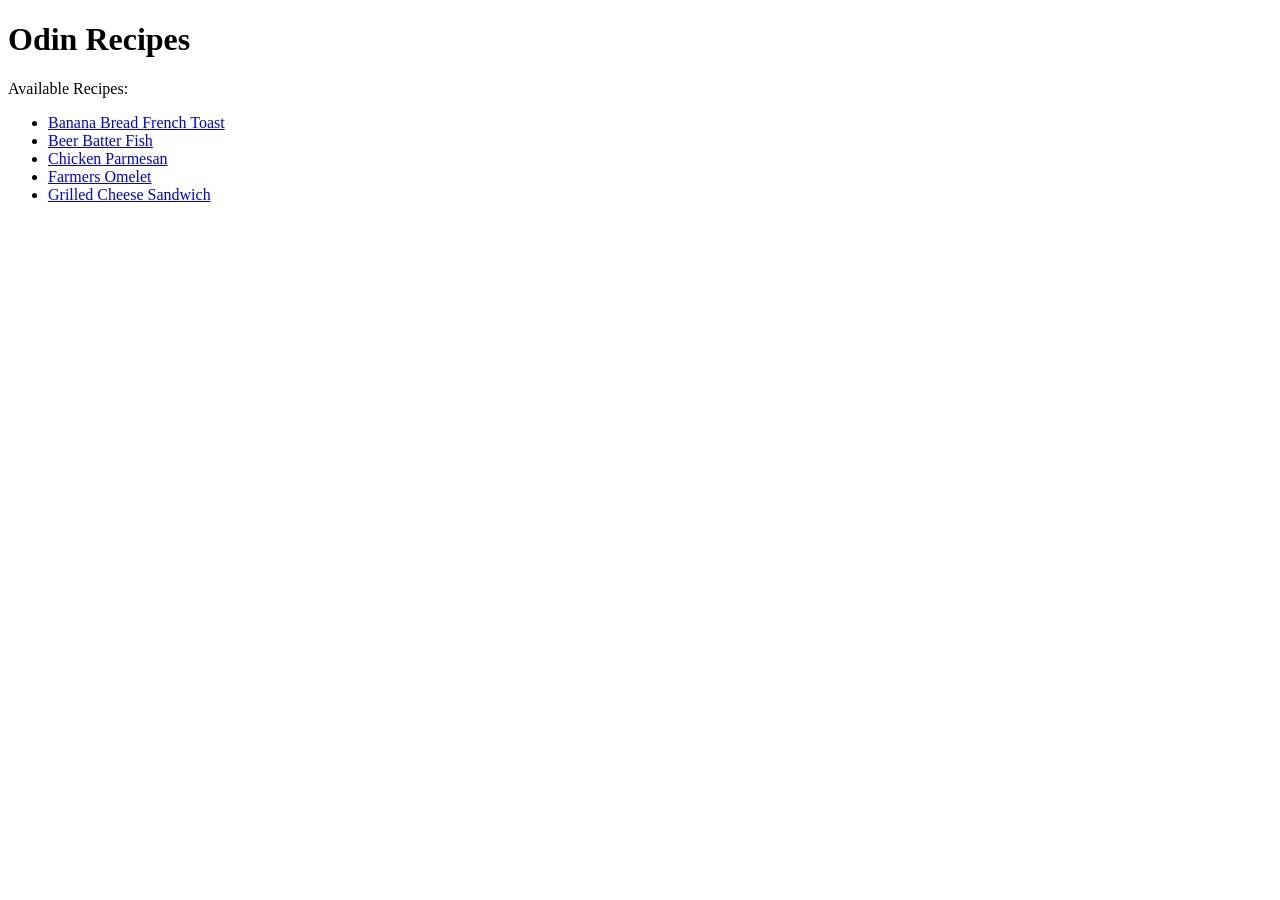
==== index.html @ daf16662 "Setup boilerplate for each recipe and homepage" ====
<!DOCTYPE html>
<html lang="en">
<head>
    <meta charset="UTF-8">
    <meta name="viewport" content="width=device-width, initial-scale=1.0">
    <title>Odin Recipes</title>
</head>
<body>
    <h1>Odin Recipes</h1>
    <p>Available Recipes:</p>
    <ul>
        <li><a href="./recipes/banana-bread-french-toast.html">Banana Bread French Toast</a></li>
        <li><a href="./recipes/beer-batter-fish.html">Beer Batter Fish</a></li>
        <li><a href="./recipes/chicken-parmesan.html">Chicken Parmesan</a></li>
        <li><a href="./recipes/farmers-omelet.html">Farmers Omelet</a></li>
        <li><a href="./recipes/grilled-cheese-sandwich.html">Grilled Cheese Sandwich</a></li>
    </ul>
</body>
</html>
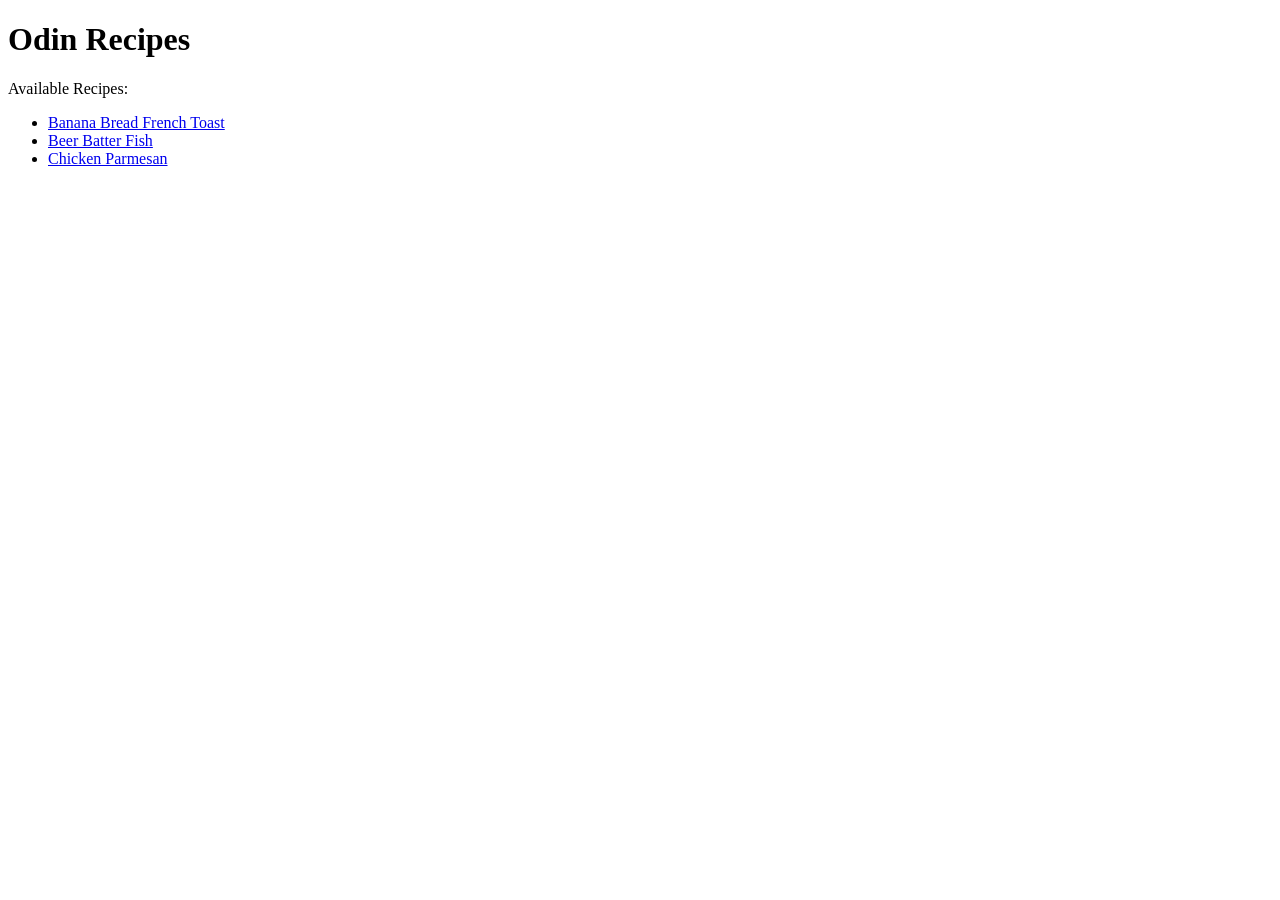
==== commit d7082d56: "Remove extra recipies from homepage" ====
--- a/index.html
+++ b/index.html
@@ -12,8 +12,6 @@
         <li><a href="./recipes/banana-bread-french-toast.html">Banana Bread French Toast</a></li>
         <li><a href="./recipes/beer-batter-fish.html">Beer Batter Fish</a></li>
         <li><a href="./recipes/chicken-parmesan.html">Chicken Parmesan</a></li>
-        <li><a href="./recipes/farmers-omelet.html">Farmers Omelet</a></li>
-        <li><a href="./recipes/grilled-cheese-sandwich.html">Grilled Cheese Sandwich</a></li>
     </ul>
 </body>
 </html>
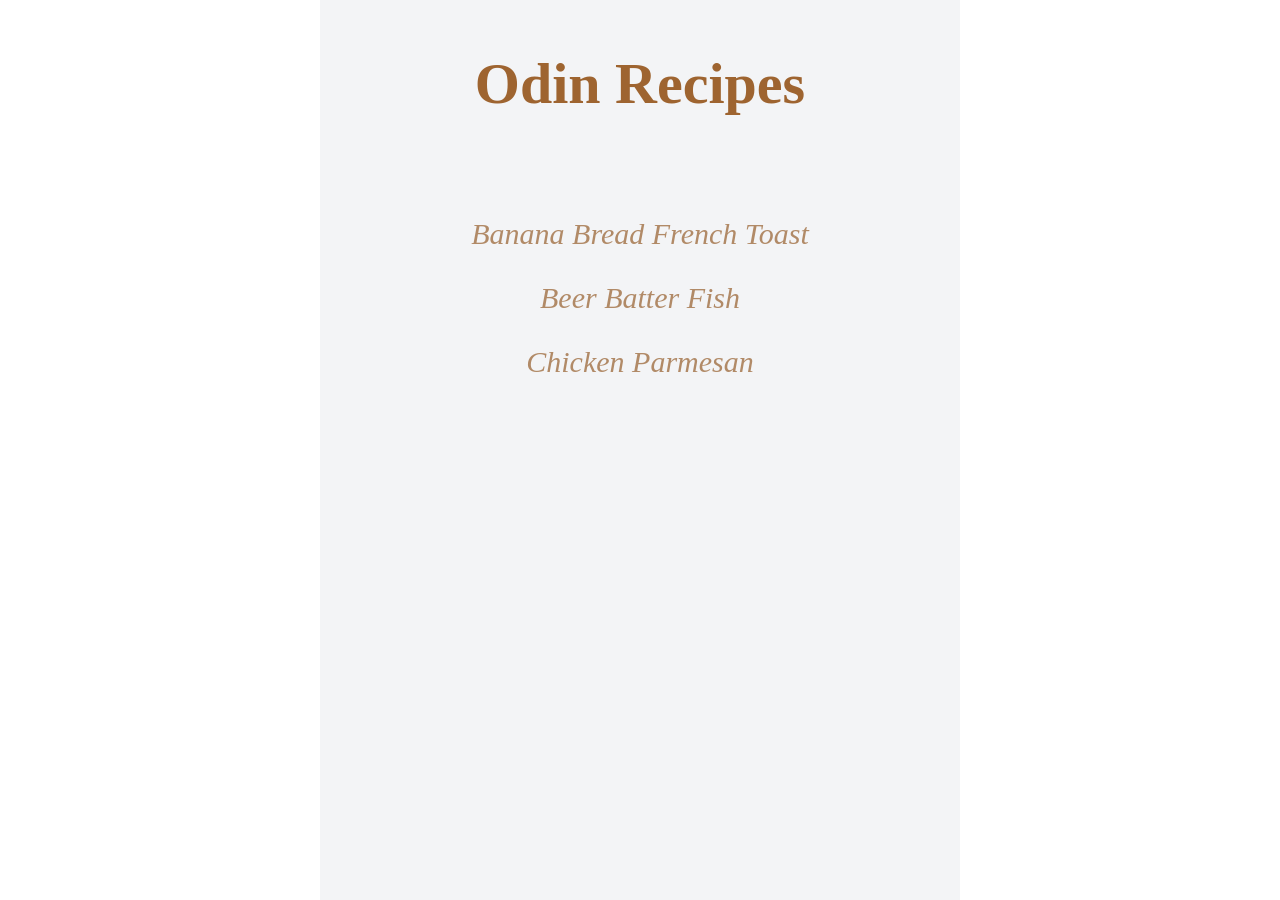
==== commit dc0ecffd: "Style homepage with basic css" ====
--- a/index.html
+++ b/index.html
@@ -3,15 +3,17 @@
 <head>
     <meta charset="UTF-8">
     <meta name="viewport" content="width=device-width, initial-scale=1.0">
+    <link rel="stylesheet" href="./styles.css" />
     <title>Odin Recipes</title>
 </head>
 <body>
-    <h1>Odin Recipes</h1>
-    <p>Available Recipes:</p>
-    <ul>
-        <li><a href="./recipes/banana-bread-french-toast.html">Banana Bread French Toast</a></li>
-        <li><a href="./recipes/beer-batter-fish.html">Beer Batter Fish</a></li>
-        <li><a href="./recipes/chicken-parmesan.html">Chicken Parmesan</a></li>
-    </ul>
+    <div class="container">
+        <h1 class="title">Odin Recipes</h1>
+        <ul class="recipe-list">
+            <li class="recipe"><a href="./recipes/banana-bread-french-toast.html">Banana Bread French Toast</a></li>
+            <li class="recipe"><a href="./recipes/beer-batter-fish.html">Beer Batter Fish</a></li>
+            <li class="recipe"><a href="./recipes/chicken-parmesan.html">Chicken Parmesan</a></li>
+        </ul>
+    </div>
 </body>
 </html>
--- a/styles.css
+++ b/styles.css
@@ -0,0 +1,47 @@
+html {
+    box-sizing: border-box;
+    margin: 0;
+    padding: 0;
+}
+
+*,
+*::before,
+*::after {
+    box-sizing: inherit;
+    margin: inherit;
+    padding: inherit;
+}
+
+.container {
+    background-color: #f3f4f6;
+    width: 50%;
+    margin: 0 auto;
+    height: 100vh;
+    text-align: center;
+}
+
+.recipe {
+    list-style: none;
+    font-size: 30px;
+    font-style: italic;
+    margin-top: 30px;
+}
+
+.recipe-list {
+    margin-top: 100px;
+}
+
+.recipe a:hover {
+    border-bottom: #b18a67 2px solid;
+}
+
+.recipe a {
+    text-decoration: none;
+    color: #b18a67;
+}
+
+.title {
+    font-size: 58px;
+    color: #9e6430;
+    padding-top: 50px;
+}
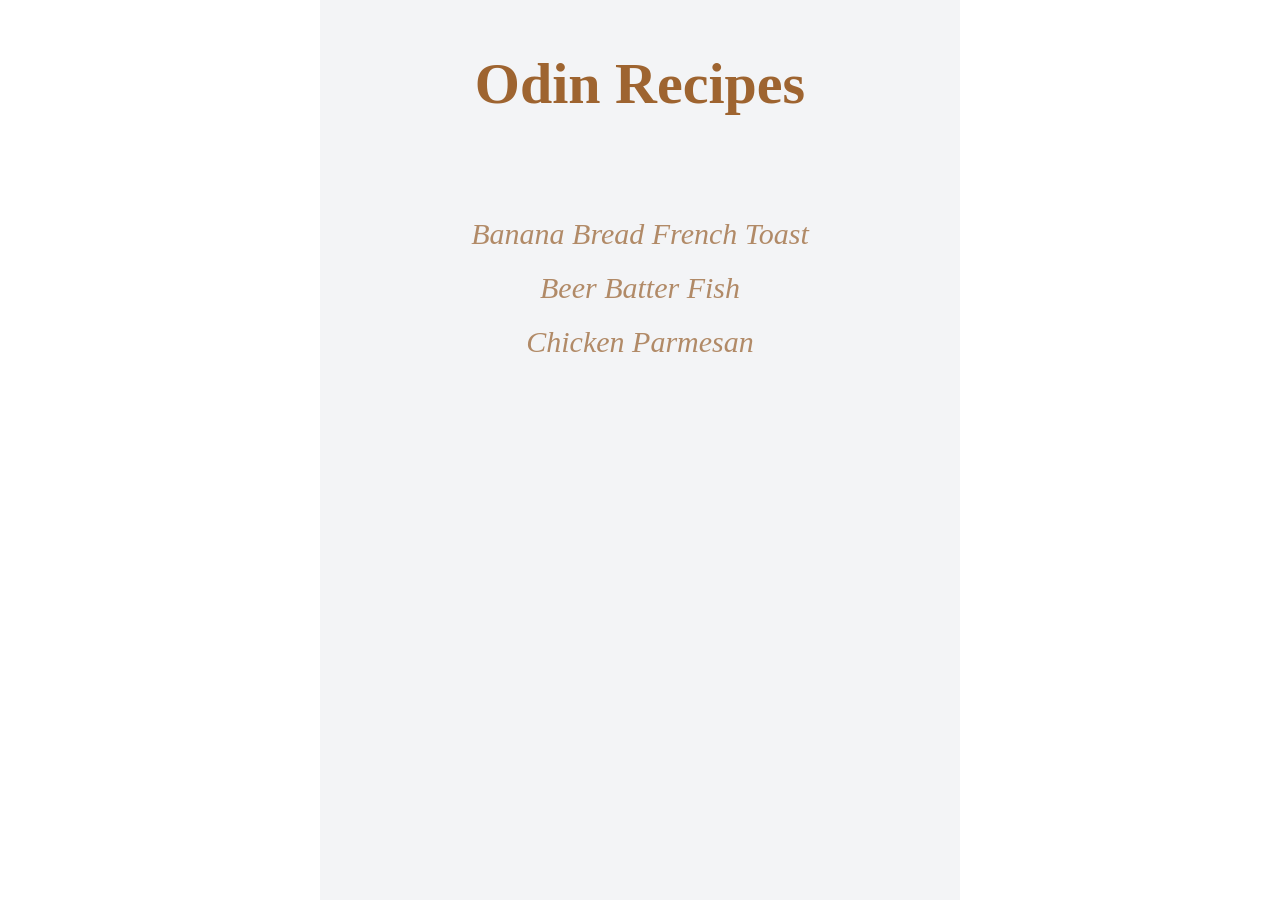
==== commit 3271ad20: "Add basic styles to all recipe pages" ====
--- a/index.html
+++ b/index.html
@@ -8,7 +8,7 @@
 </head>
 <body>
     <div class="container">
-        <h1 class="title">Odin Recipes</h1>
+        <h1 class="title main">Odin Recipes</h1>
         <ul class="recipe-list">
             <li class="recipe"><a href="./recipes/banana-bread-french-toast.html">Banana Bread French Toast</a></li>
             <li class="recipe"><a href="./recipes/beer-batter-fish.html">Beer Batter Fish</a></li>
--- a/styles.css
+++ b/styles.css
@@ -16,19 +16,28 @@
     background-color: #f3f4f6;
     width: 50%;
     margin: 0 auto;
-    height: 100vh;
+    min-height: 100vh;
     text-align: center;
+    padding: 0 15px;
 }
 
 .recipe {
     list-style: none;
     font-size: 30px;
     font-style: italic;
-    margin-top: 30px;
+    margin-bottom: 20px;
 }
 
-.recipe-list {
-    margin-top: 100px;
+.recipe.steps {
+    list-style-type: decimal;
+    list-style-position: inside;
+}
+
+.home-link {
+    font-size: 30px;
+    color: #9e6430;
+    display: block;
+    padding: 60px;
 }
 
 .recipe a:hover {
@@ -44,4 +53,9 @@
     font-size: 58px;
     color: #9e6430;
     padding-top: 50px;
+    margin-bottom: 20px;
+}
+
+.title.main {
+    margin-bottom: 100px;
 }
